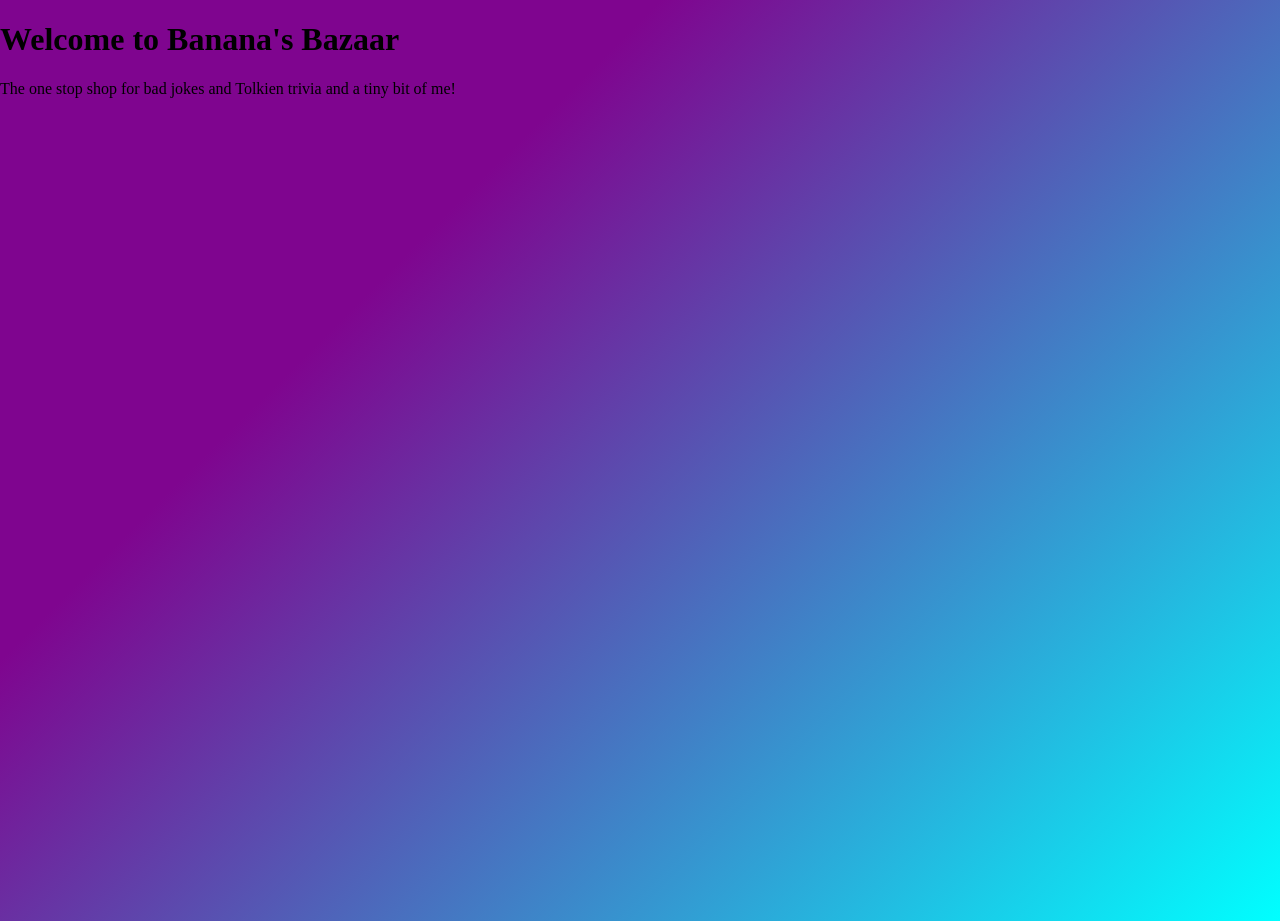
==== index.html @ 28d8c3e2 "linking the css sheet" ====
<!DOCTYPE html>
<html lang="en">
<head>
    <meta charset="UTF-8">
    <meta name="viewport" content="width=device-width, initial-scale=1.0">
    <title>Manisha's Website</title>
    <link rel="stylesheet" href="style.css">
</head>
<body>
    <h1>Welcome to Banana's Bazaar</h1>
    <p> The one stop shop for bad jokes and Tolkien trivia and a tiny bit of me!</p>
</body>
</html>
---- style.css ----
html, body {
    margin: 0;
    min-height: 100vh;
}

body {
    background: linear-gradient(135deg, rgb(127, 5, 143) 30%, cyan);
}

h1 {
    font-family: Copperplate, "Copperplate Gothic Light", fantasy;
}
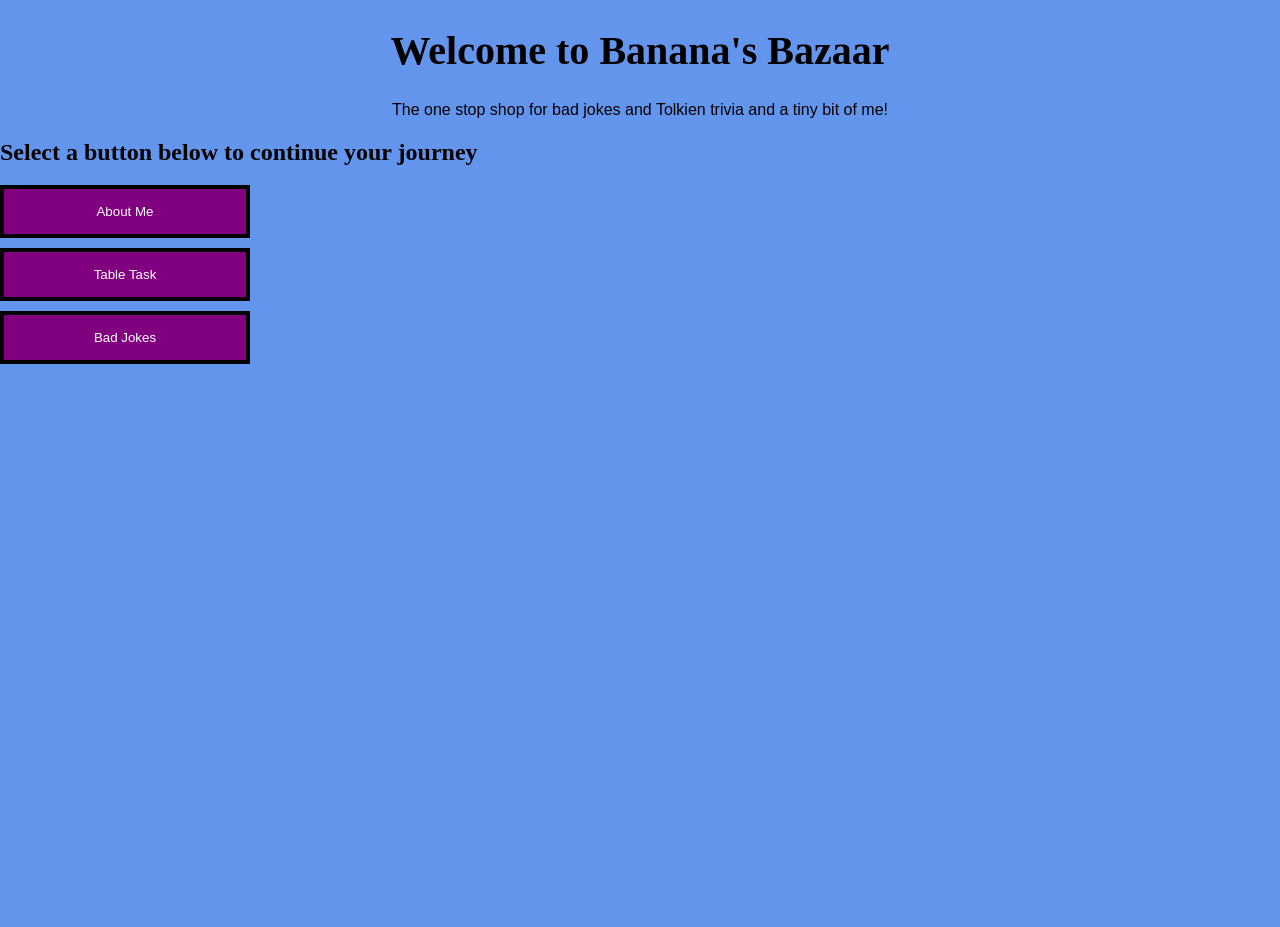
==== commit d3d7b676: "addin buttons and css" ====
--- a/index.html
+++ b/index.html
@@ -7,7 +7,17 @@
     <link rel="stylesheet" href="style.css">
 </head>
 <body>
-    <h1>Welcome to Banana's Bazaar</h1>
+    <h1>Welcome to <b>Banana's</b> Bazaar</h1>
+
     <p> The one stop shop for bad jokes and Tolkien trivia and a tiny bit of me!</p>
+
+    <h2>Select a button below to continue your journey</h2>
+
+    <div class="btn-group-vertical">
+    <a href="me-page/me.html"><button type="button">About Me</button></a>
+    <a href="table-task/tabletask.html"><button type="button">Table Task</button></a>
+    <a href="bad-jokes/badjokes.html"><button type="button">Bad Jokes</button></a>
+    </div>
+
 </body>
 </html>
--- a/style.css
+++ b/style.css
@@ -1,12 +1,41 @@
 html, body {
     margin: 0;
-    min-height: 100vh;
+    height: 100%;
 }
 
 body {
-    background: linear-gradient(135deg, rgb(127, 5, 143) 30%, cyan);
+    background: cornflowerblue;
 }
 
 h1 {
+    text-align: center;
+    font-size: 40px;
     font-family: Copperplate, "Copperplate Gothic Light", fantasy;
+    }
+
+p {
+    text-align: center;
+    font-family: 'Lucida Sans', 'Lucida Sans Regular', 'Lucida Grande', 'Lucida Sans Unicode', Geneva, Verdana, sans-serif;
+}
+
+.btn-group-vertical {
+    display: inline-flex;
+    flex-direction: column;
+    gap: 10px;
+    width: 220px;
+}
+
+.btn-group-vertical button {
+    background-color: purple;
+    border: 4px solid black;
+    color: white;
+    text-align: center;
+    font-family: 'Lucida Sans', 'Lucida Sans Regular', 'Lucida Grande', 'Lucida Sans Unicode', Geneva, Verdana, sans-serif;
+    cursor: pointer;
+    padding: 15px 32px;
+    width: 250px;
+}
+
+.btn-group-vertical button:hover {
+  opacity: 0.9;
 }
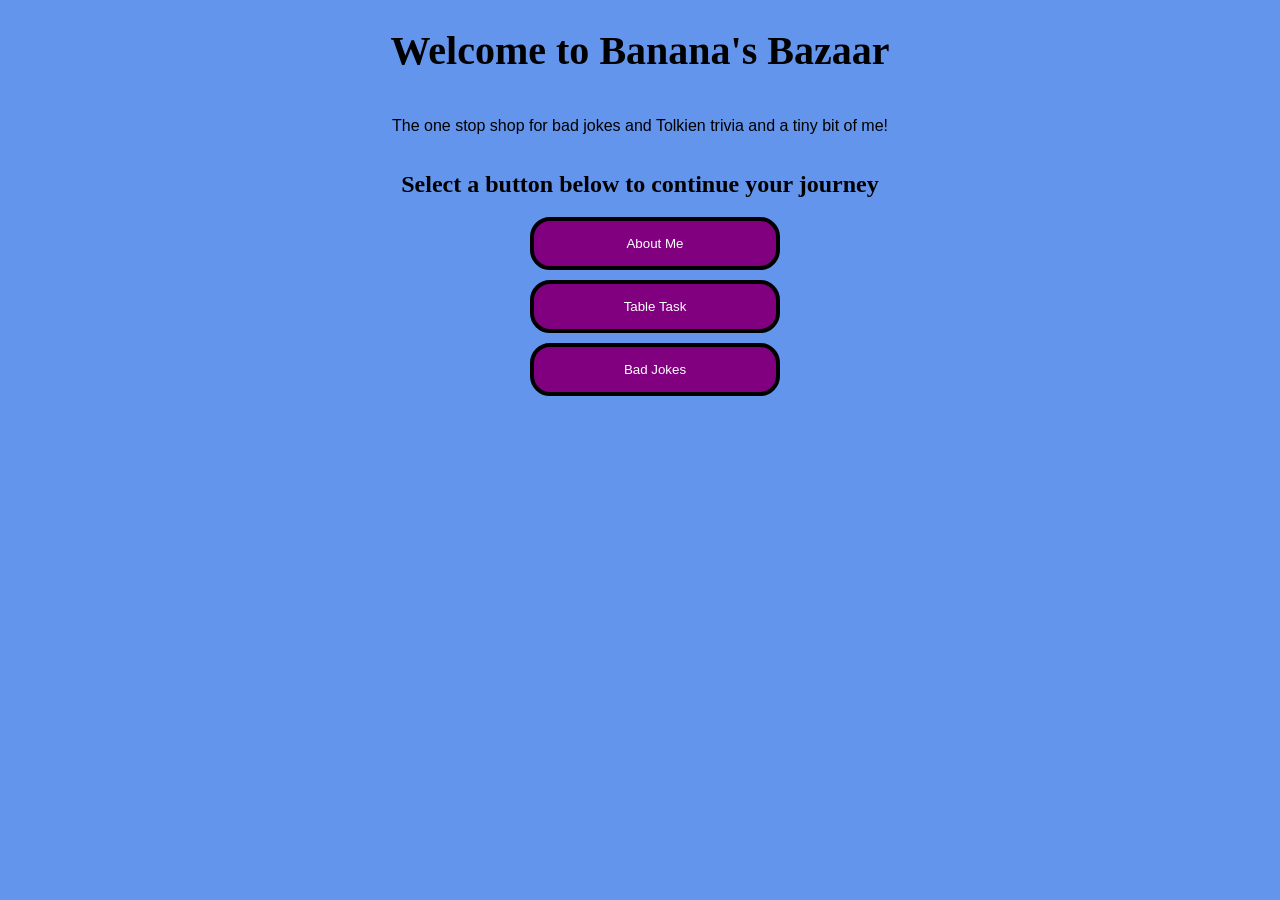
==== commit ce634d41: "MJ3 Adding the Me details" ====
--- a/index.html
+++ b/index.html
@@ -3,7 +3,7 @@
 <head>
     <meta charset="UTF-8">
     <meta name="viewport" content="width=device-width, initial-scale=1.0">
-    <title>Manisha's Website</title>
+    <title>Banana's Bazaar</title>
     <link rel="stylesheet" href="style.css">
 </head>
 <body>
--- a/style.css
+++ b/style.css
@@ -5,16 +5,18 @@
 
 body {
     background: cornflowerblue;
+    display: flex;
+    flex-direction: column;
+    align-items: center; 
+    text-align: center;
 }
 
 h1 {
-    text-align: center;
     font-size: 40px;
     font-family: Copperplate, "Copperplate Gothic Light", fantasy;
     }
 
 p {
-    text-align: center;
     font-family: 'Lucida Sans', 'Lucida Sans Regular', 'Lucida Grande', 'Lucida Sans Unicode', Geneva, Verdana, sans-serif;
 }
 
@@ -28,14 +30,19 @@
 .btn-group-vertical button {
     background-color: purple;
     border: 4px solid black;
+    border-radius: 20px;
     color: white;
-    text-align: center;
     font-family: 'Lucida Sans', 'Lucida Sans Regular', 'Lucida Grande', 'Lucida Sans Unicode', Geneva, Verdana, sans-serif;
     cursor: pointer;
     padding: 15px 32px;
     width: 250px;
+    text-align: center;
+    text-decoration: none;
+    box-sizing: border-box;
 }
 
 .btn-group-vertical button:hover {
   opacity: 0.9;
+  background-color: violet;
+  color: black;
 }
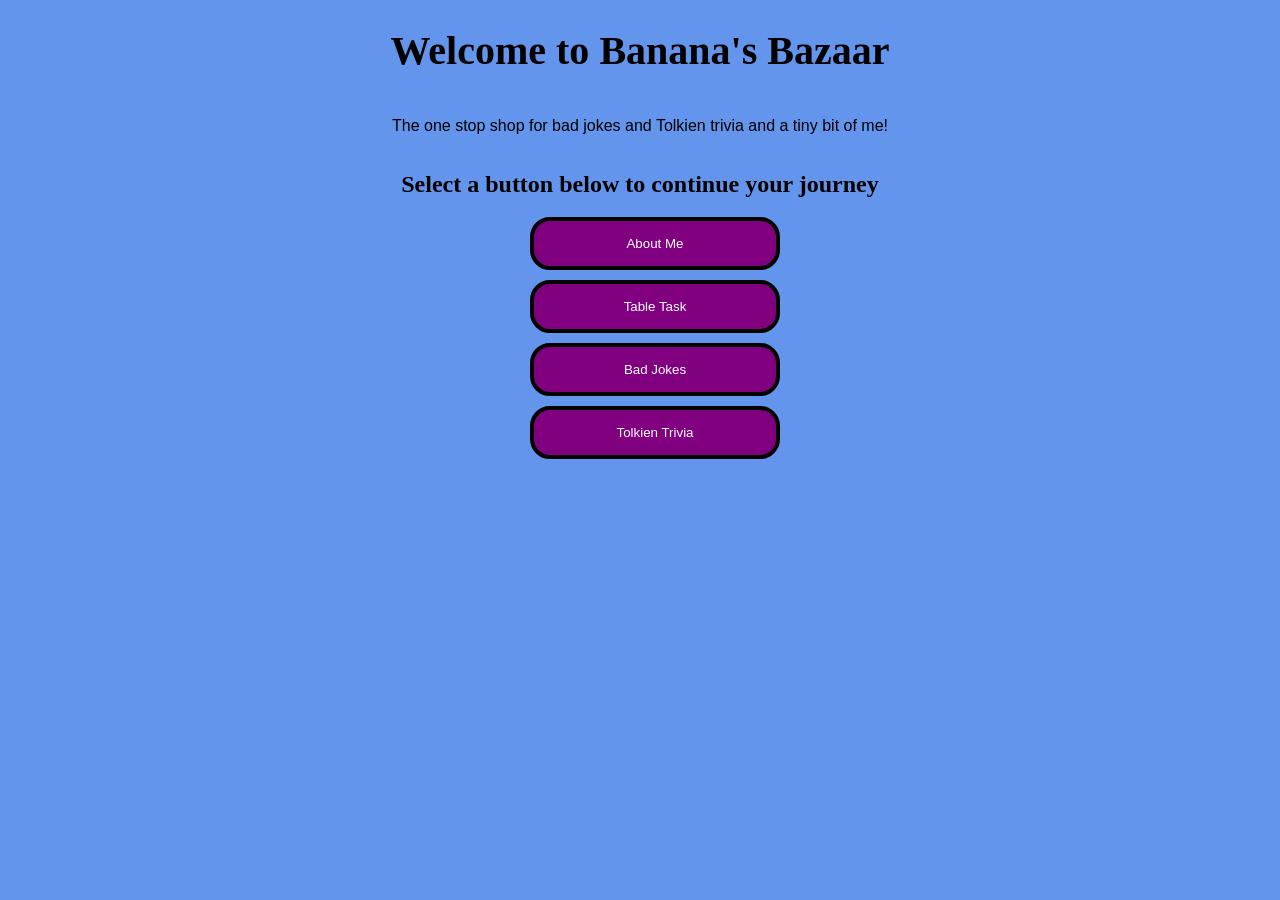
==== commit 5e9d0a19: "MJ5 Added Tolkien not buttons" ====
--- a/index.html
+++ b/index.html
@@ -17,6 +17,7 @@
     <a href="me-page/me.html"><button type="button">About Me</button></a>
     <a href="table-task/tabletask.html"><button type="button">Table Task</button></a>
     <a href="bad-jokes/badjokes.html"><button type="button">Bad Jokes</button></a>
+    <a href="tolkientrivia/tolkien.html"><button type="button">Tolkien Trivia</button></a>
     </div>
 
 </body>
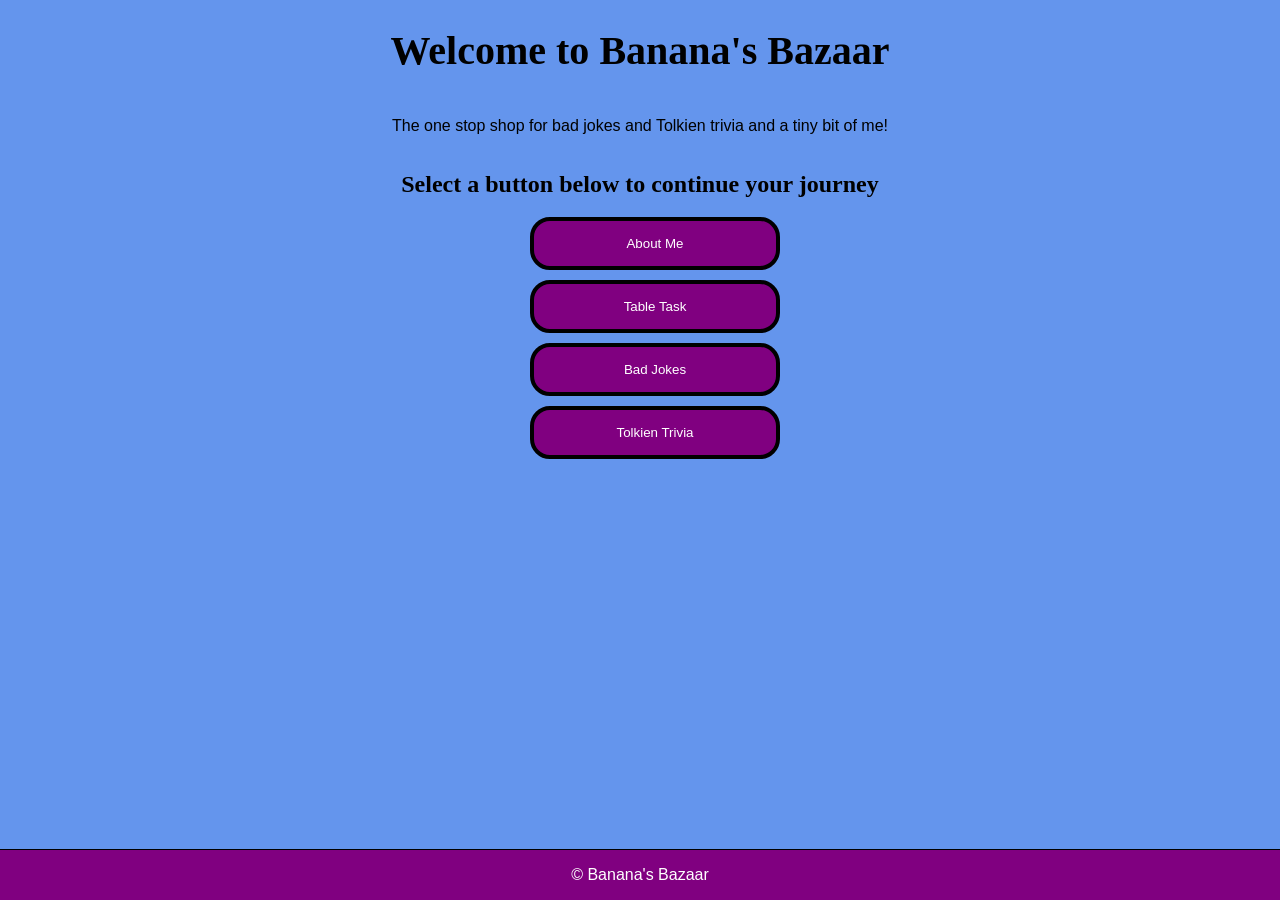
==== commit 87e43b9e: "MJ6 Adding wrap boxes and footer" ====
--- a/index.html
+++ b/index.html
@@ -20,5 +20,9 @@
     <a href="tolkientrivia/tolkien.html"><button type="button">Tolkien Trivia</button></a>
     </div>
 
+    <footer>
+            <p>&copy; Banana's Bazaar</p>
+        </footer>
+
 </body>
 </html>
--- a/style.css
+++ b/style.css
@@ -45,4 +45,20 @@
   opacity: 0.9;
   background-color: violet;
   color: black;
+}
+
+footer {
+    width: 100%;
+    text-align: center;
+    border-top: 1px solid black;
+    background-color: purple;
+    color: white;
+    position: fixed;
+    bottom: 0;
+    left: 0;
+    padding: 1rem 0
+}
+
+footer p {
+    margin: 0;
 }
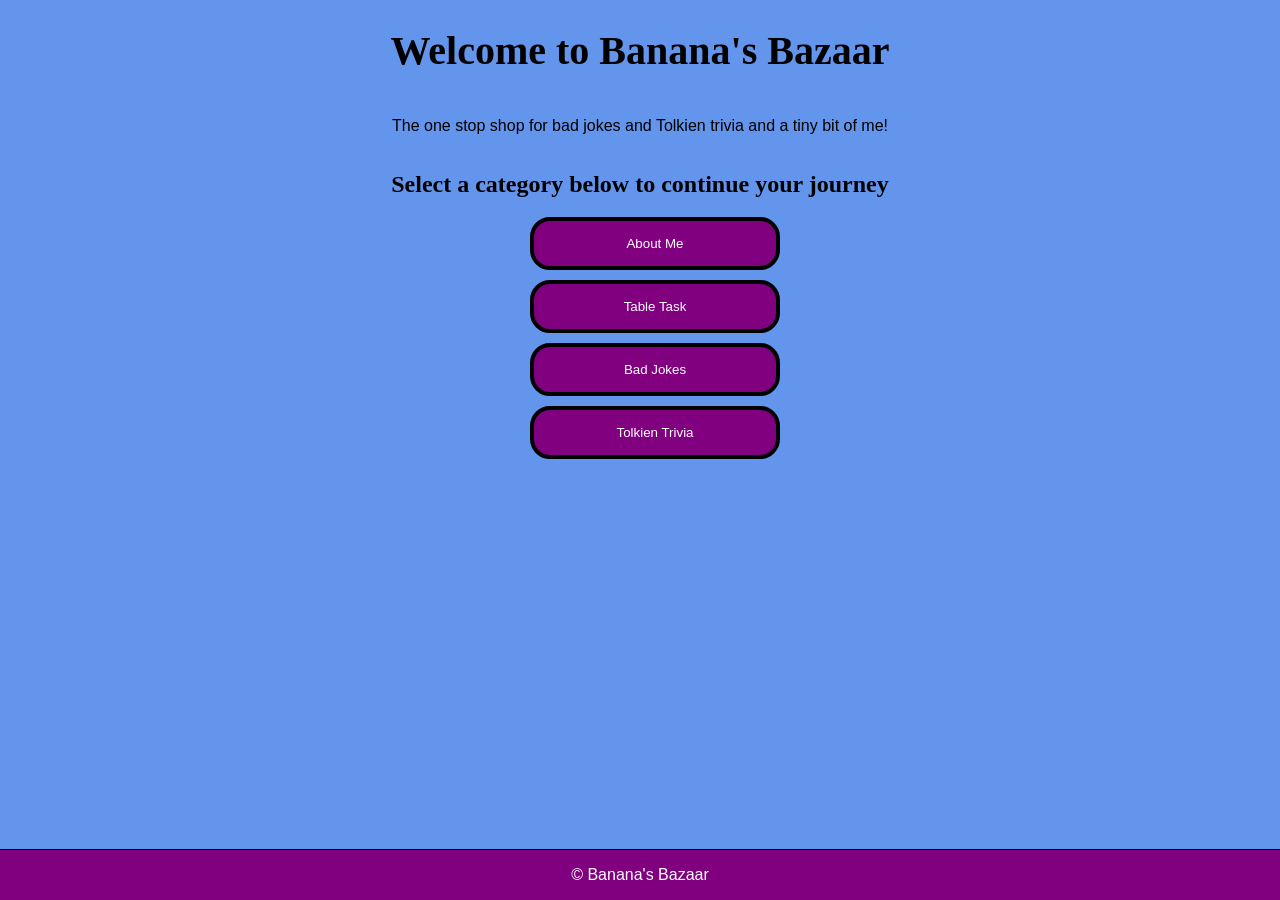
==== commit f6fa8617: "MJ7 Add side bar nav" ====
--- a/index.html
+++ b/index.html
@@ -7,11 +7,11 @@
     <link rel="stylesheet" href="style.css">
 </head>
 <body>
-    <h1>Welcome to <b>Banana's</b> Bazaar</h1>
+    <h1>Welcome to Banana's Bazaar</h1>
 
     <p> The one stop shop for bad jokes and Tolkien trivia and a tiny bit of me!</p>
 
-    <h2>Select a button below to continue your journey</h2>
+    <h2>Select a category below to continue your journey</h2>
 
     <div class="btn-group-vertical">
     <a href="me-page/me.html"><button type="button">About Me</button></a>
--- a/style.css
+++ b/style.css
@@ -1,5 +1,6 @@
 html, body {
     margin: 0;
+    padding: 0;
     height: 100%;
 }
 
@@ -9,6 +10,7 @@
     flex-direction: column;
     align-items: center; 
     text-align: center;
+    min-height: 100vh;
 }
 
 h1 {
@@ -47,6 +49,57 @@
   color: black;
 }
 
+.mySidenav {
+    position: fixed;
+    top: 100px;
+    left: 0;
+    z-index: 1000;
+    display: flex;
+    flex-direction: column;
+}
+
+
+.mySidenav a {
+    position: relative;
+    left: -60px;
+    width: 180px;
+    padding: 15px 20px;
+    text-decoration: none;
+    font-size: 19px;
+    font-family: 'Lucida Sans', 'Lucida Sans Regular', 'Lucida Grande', 'Lucida Sans Unicode', Geneva, Verdana, sans-serif;
+    font-weight: bold;
+    color: white;
+    border-radius: 0 8px 8px 0;
+    text-align: right;
+    box-shadow: 2px 2px 8px rgba(0, 0, 0, 0.2);
+    transition: 0.3s ease;
+    margin-bottom: 6px;
+}
+
+.mySidenav a:hover {
+    left: 0;
+}
+
+#home {
+    background-color: violet;
+}
+
+#me {
+    background-color: purple;
+}
+
+#table {
+    background-color: violet;
+}
+
+#jokes { 
+    background-color: purple;
+}
+
+#tolkien {
+    background-color: violet;
+}
+
 footer {
     width: 100%;
     text-align: center;
@@ -56,7 +109,8 @@
     position: fixed;
     bottom: 0;
     left: 0;
-    padding: 1rem 0
+    padding: 1rem 0;
+    flex-shrink: 0;
 }
 
 footer p {
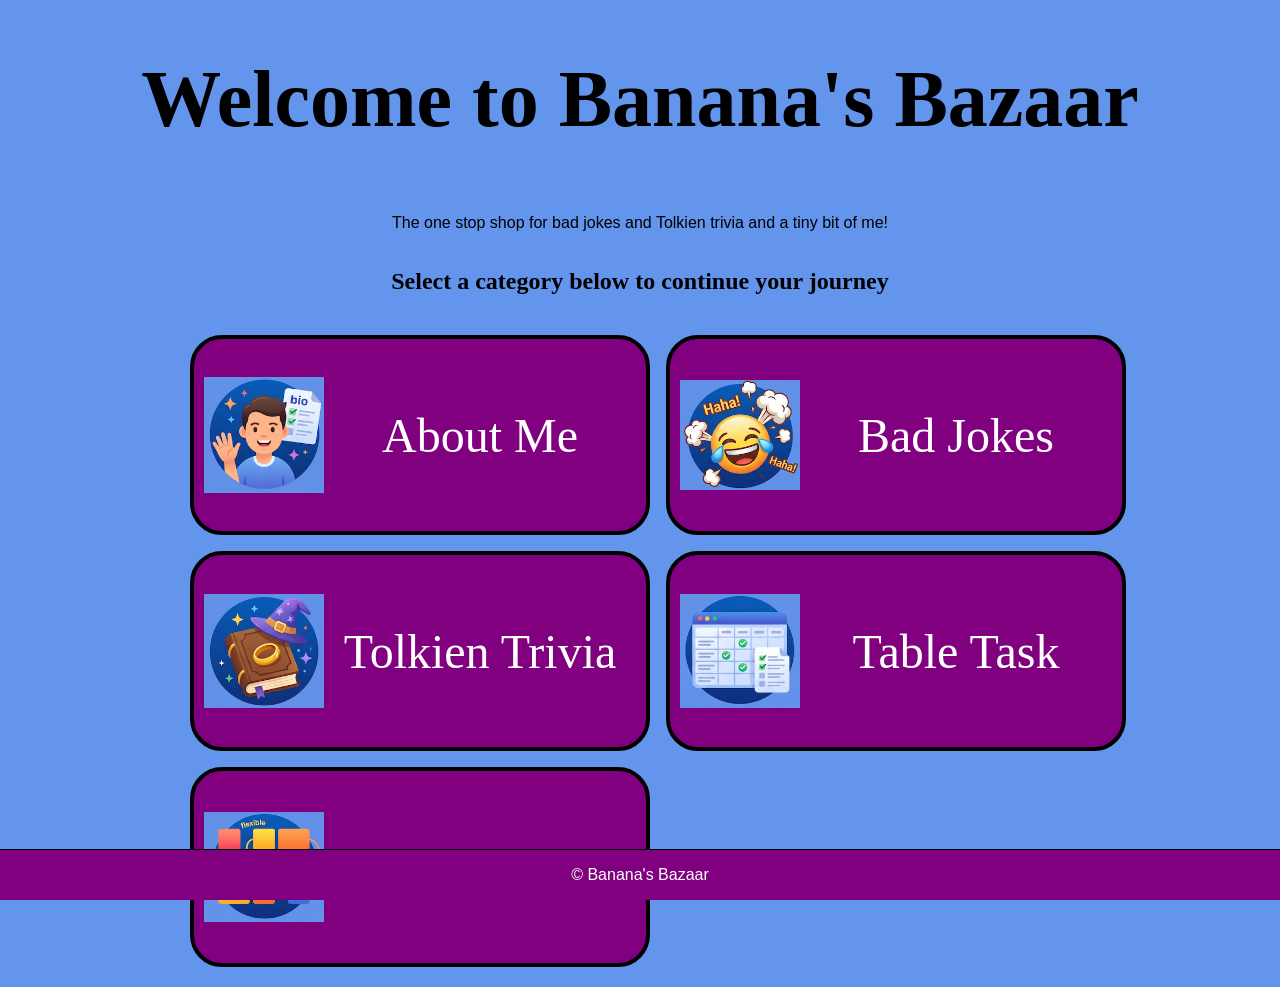
==== commit 0ede588a: "MJ11-Formatting for flex task" ====
--- a/index.html
+++ b/index.html
@@ -13,12 +13,13 @@
 
     <h2>Select a category below to continue your journey</h2>
 
-    <div class="btn-group-vertical">
-    <a href="me-page/me.html"><button type="button">About Me</button></a>
-    <a href="table-task/tabletask.html"><button type="button">Table Task</button></a>
-    <a href="bad-jokes/badjokes.html"><button type="button">Bad Jokes</button></a>
-    <a href="tolkientrivia/tolkien.html"><button type="button">Tolkien Trivia</button></a>
-    </div>
+     <main class="button-container">
+        <a href="me-page/me.html"><button type="button"><img src="main-images/mainaboutme.png" alt="About Me">About Me</button></a>
+        <a href="bad-jokes/badjokes.html"><button type="button"><img src="main-images/mainbadjokes.png" alt="Bad Jokes">Bad Jokes</button></a>
+        <a href="tolkientrivia/tolkien.html"><button type="button"><img src="main-images/maintolkien.png" alt="Tolkien Trivia">Tolkien Trivia</button></a>
+        <a href="table-task/tabletask.html"><button type="button"><img src="main-images/maintabletask.png" alt="Table Task">Table Task</button></a>
+        <a href="flex-grid-task/flexgrid.html"><button type="button"><img src="main-images/mainflexgrid.png" alt="Flex Grid Task">Flex Grid Task</button><a>
+    </main>
 
     <footer>
             <p>&copy; Banana's Bazaar</p>
--- a/style.css
+++ b/style.css
@@ -2,6 +2,12 @@
     margin: 0;
     padding: 0;
     height: 100%;
+}
+
+main {
+    padding-bottom: 150px;
+    margin-left: 170px;
+    margin-right: 170px;
 }
 
 body {
@@ -14,7 +20,7 @@
 }
 
 h1 {
-    font-size: 40px;
+    font-size: 5rem;
     font-family: Copperplate, "Copperplate Gothic Light", fantasy;
     }
 
@@ -22,31 +28,54 @@
     font-family: 'Lucida Sans', 'Lucida Sans Regular', 'Lucida Grande', 'Lucida Sans Unicode', Geneva, Verdana, sans-serif;
 }
 
-.btn-group-vertical {
-    display: inline-flex;
-    flex-direction: column;
-    gap: 10px;
-    width: 220px;
+.button-container {
+    display: grid;
+    grid-template-columns: repeat(2, 460px);
+    grid-auto-rows: 200px;
+    gap: 16px;
+    padding: 20px;
+    max-width: 900px;
+    margin: 0 auto;
+    }
+
+.button-container a {
+    display: flex;
+    text-decoration: none;
+    width: 100%;
+    height: 100%;
 }
 
-.btn-group-vertical button {
+.button-container button {
+    width: 100%;
+    height: 100%;
+    padding: 10px;
+    cursor: pointer;
+    border: 4px solid black;
+    border-radius: 32px;
     background-color: purple;
-    border: 4px solid black;
-    border-radius: 20px;
+    overflow: hidden;
+    display: grid;
+    grid-template-columns: 120px 1fr;
+    align-items: center;
+    justify-items: center;
+    font-size: 3rem;
     color: white;
-    font-family: 'Lucida Sans', 'Lucida Sans Regular', 'Lucida Grande', 'Lucida Sans Unicode', Geneva, Verdana, sans-serif;
-    cursor: pointer;
-    padding: 15px 32px;
-    width: 250px;
-    text-align: center;
-    text-decoration: none;
-    box-sizing: border-box;
+    font-family: Copperplate, "Copperplate Gothic Light", fantasy;
+    transition: transform 0.15s ease, background-color 0.15s ease;
 }
 
-.btn-group-vertical button:hover {
-  opacity: 0.9;
-  background-color: violet;
-  color: black;
+.button-container button:hover {
+    background-color: violet;
+    color: black;
+    transform: translateY(-2px);
+}
+
+.button-container button img {
+    width: 100%;
+    height: 100%;
+    object-fit: contain;
+    padding: 20px;
+    display: block;
 }
 
 .mySidenav {
@@ -82,6 +111,7 @@
 
 #home {
     background-color: violet;
+    color: black
 }
 
 #me {
@@ -90,14 +120,20 @@
 
 #table {
     background-color: violet;
+    color: black
 }
 
 #jokes { 
+    background-color: violet;
+    color: black
+}
+
+#tolkien {
     background-color: purple;
 }
 
-#tolkien {
-    background-color: violet;
+#flex {
+    background-color: purple;
 }
 
 footer {
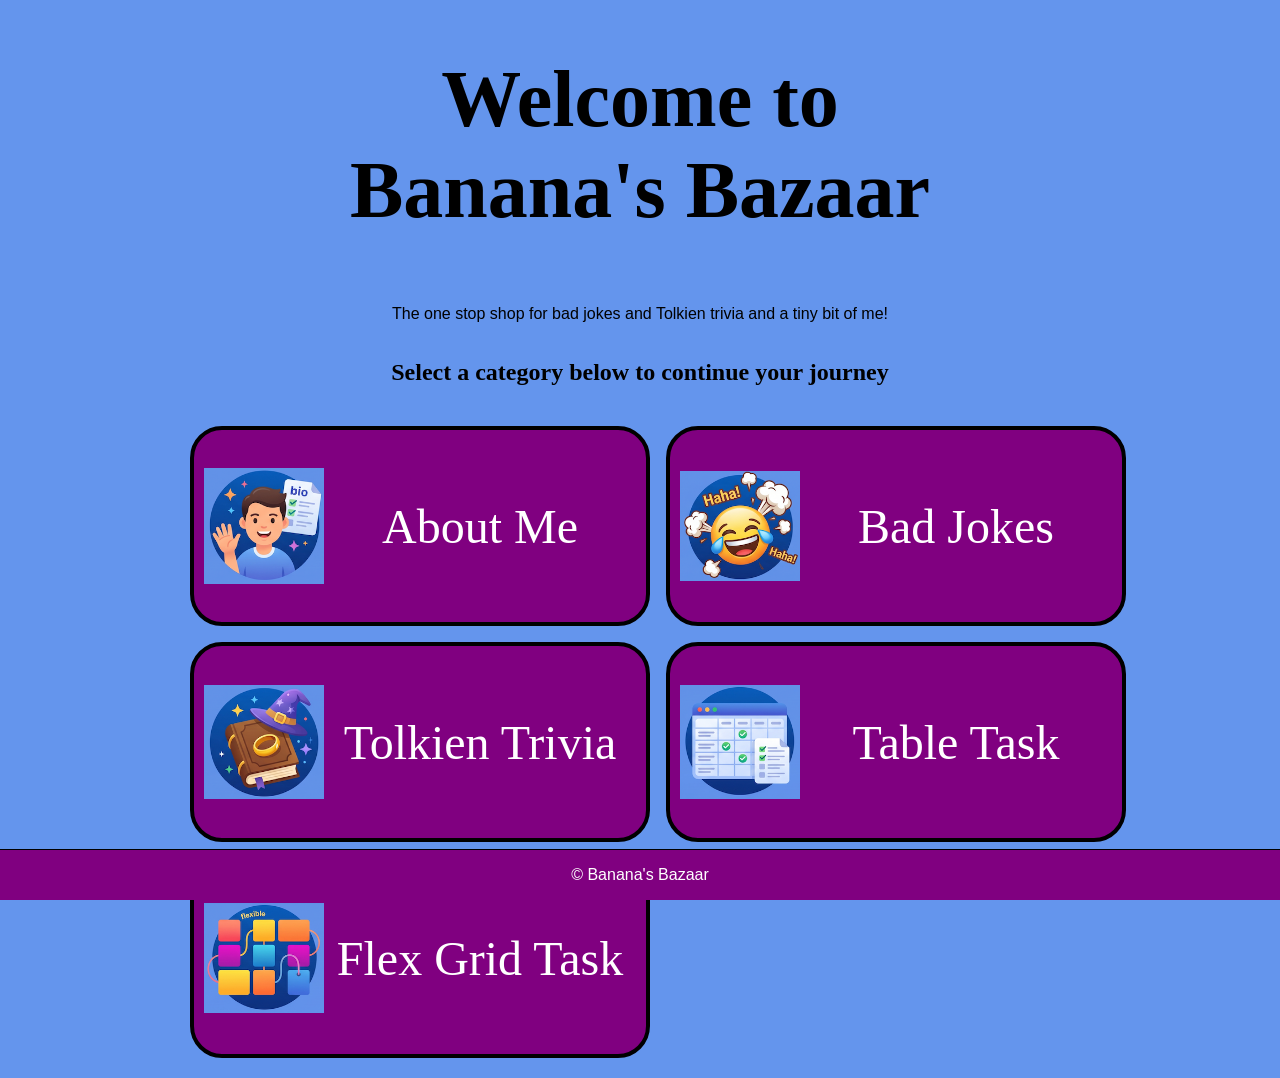
==== commit 83768669: "MJ13 Updated tolkien trivia page" ====
--- a/index.html
+++ b/index.html
@@ -7,7 +7,7 @@
     <link rel="stylesheet" href="style.css">
 </head>
 <body>
-    <h1>Welcome to Banana's Bazaar</h1>
+    <h1>Welcome to <br> Banana's Bazaar</h1>
 
     <p> The one stop shop for bad jokes and Tolkien trivia and a tiny bit of me!</p>
 
@@ -22,8 +22,8 @@
     </main>
 
     <footer>
-            <p>&copy; Banana's Bazaar</p>
-        </footer>
+        <p>&copy; Banana's Bazaar</p>
+    </footer>
 
 </body>
 </html>
--- a/style.css
+++ b/style.css
@@ -17,6 +17,7 @@
     align-items: center; 
     text-align: center;
     min-height: 100vh;
+    padding-bottom: 60px;
 }
 
 h1 {
@@ -80,7 +81,7 @@
 
 .mySidenav {
     position: fixed;
-    top: 100px;
+    top: 150px;
     left: 0;
     z-index: 1000;
     display: flex;
